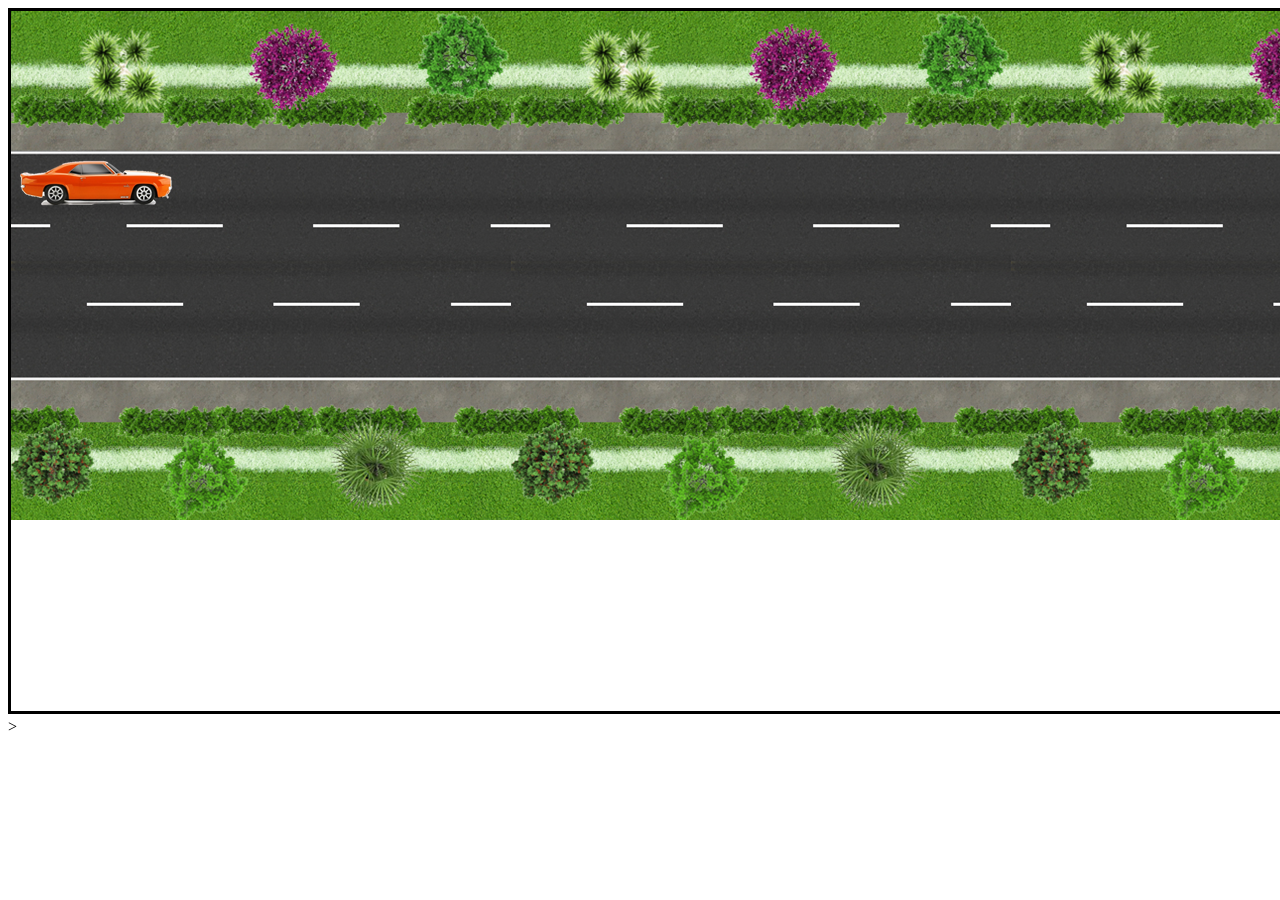
==== Project/index.html @ 522837a4 "создание простейшей разметки, канваса, добавление кода скрипта, первой дороги и первого автомобиля, " ====
<!DOCTYPE html>
<html>
<head>
	<title>Игровое поле</title>
</head>
<body>

<!-- канвас, где будет отображаться игра-->
<canvas id="canvas" width=1450 height=700 style="border: solid;"></canvas>

<script type="text/javascript">

//сам канвас (логический)
var field=document.getElementById('canvas');
//позволяет рисовать по канвасу
var context = field.getContext('2d');


 var image = new Image();
 var image2 = new Image();
 var image3 = new Image();
 image.src = 'images/maps/map1.png';
image2.src = 'images/maps/map1.png';
image3.src = 'images/maps/map1.png';
 
image.onload = function () {
    context.drawImage(image,0, 0);
	context.drawImage(image,500, 0);
	context.drawImage(image,1000, 0);
 };
 
 var image_car = new Image();
image_car.src = 'images/cars/1/car.png';

image_car.onload = function () {
    context.drawImage(image_car,0, 130);
 };



</script>
</body>
</html>>
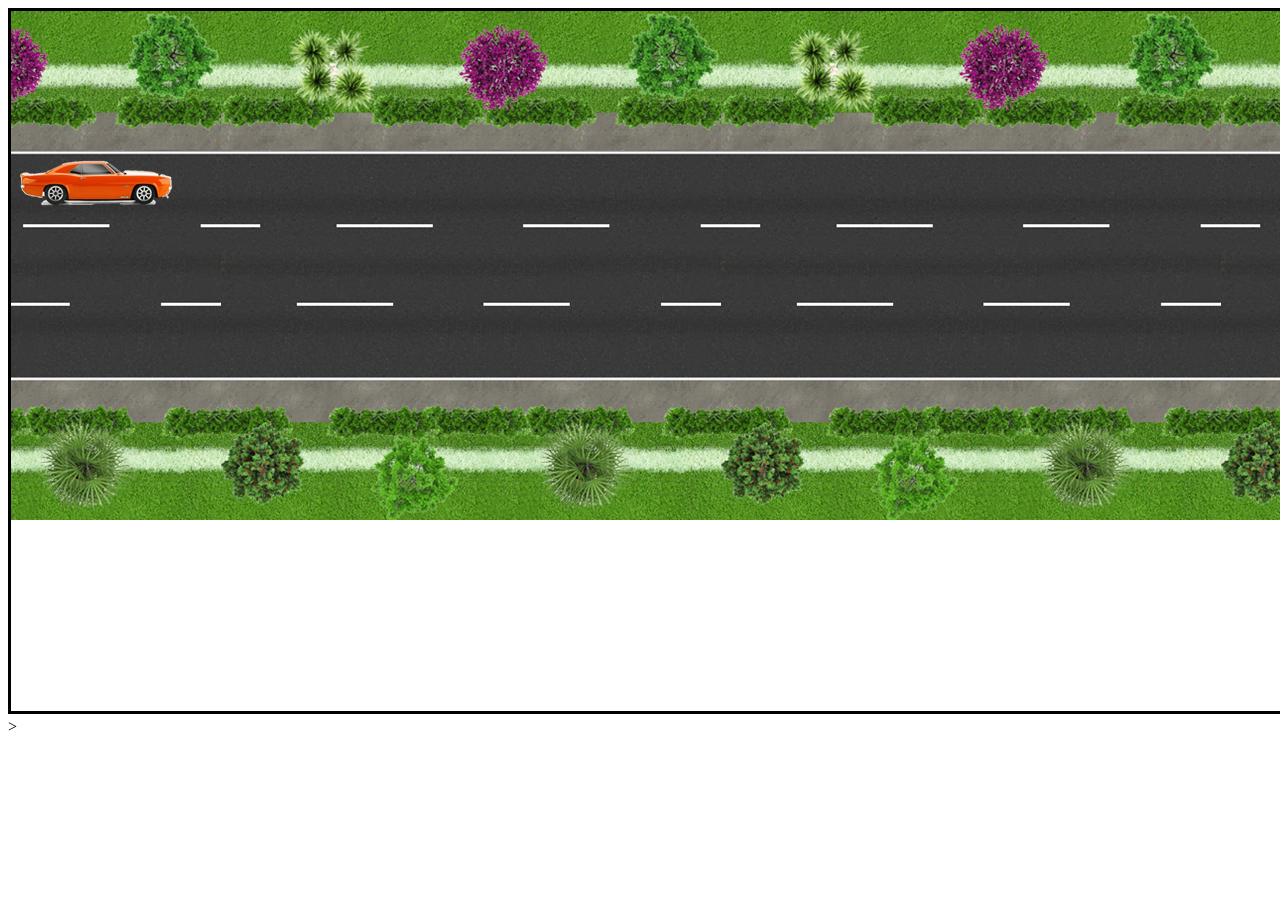
==== commit 98c42f4c: "добавлена динамика в игру(добавлен gameloop), сделана и протестирована бесконечность карты" ====
--- a/Project/index.html
+++ b/Project/index.html
@@ -36,6 +36,23 @@
     context.drawImage(image_car,0, 130);
  };
 
+var x=30;
+
+var Game_loop=setInterval(function (){draw_drive(); x+=10;}, 50);
+
+function draw_drive(){
+ context.clearRect(0, 0, field.width, field.height);
+	context.drawImage(image,0-x, 0);
+	context.drawImage(image,500-x, 0);
+	context.drawImage(image,1000-x, 0);
+	 context.drawImage(image,1500-x, 0);
+	 context.drawImage(image_car,0, 130);
+	if(x==500)
+		x=0;
+	// context.fillText(x, 20, 50);
+
+};
+
 
 
 </script>
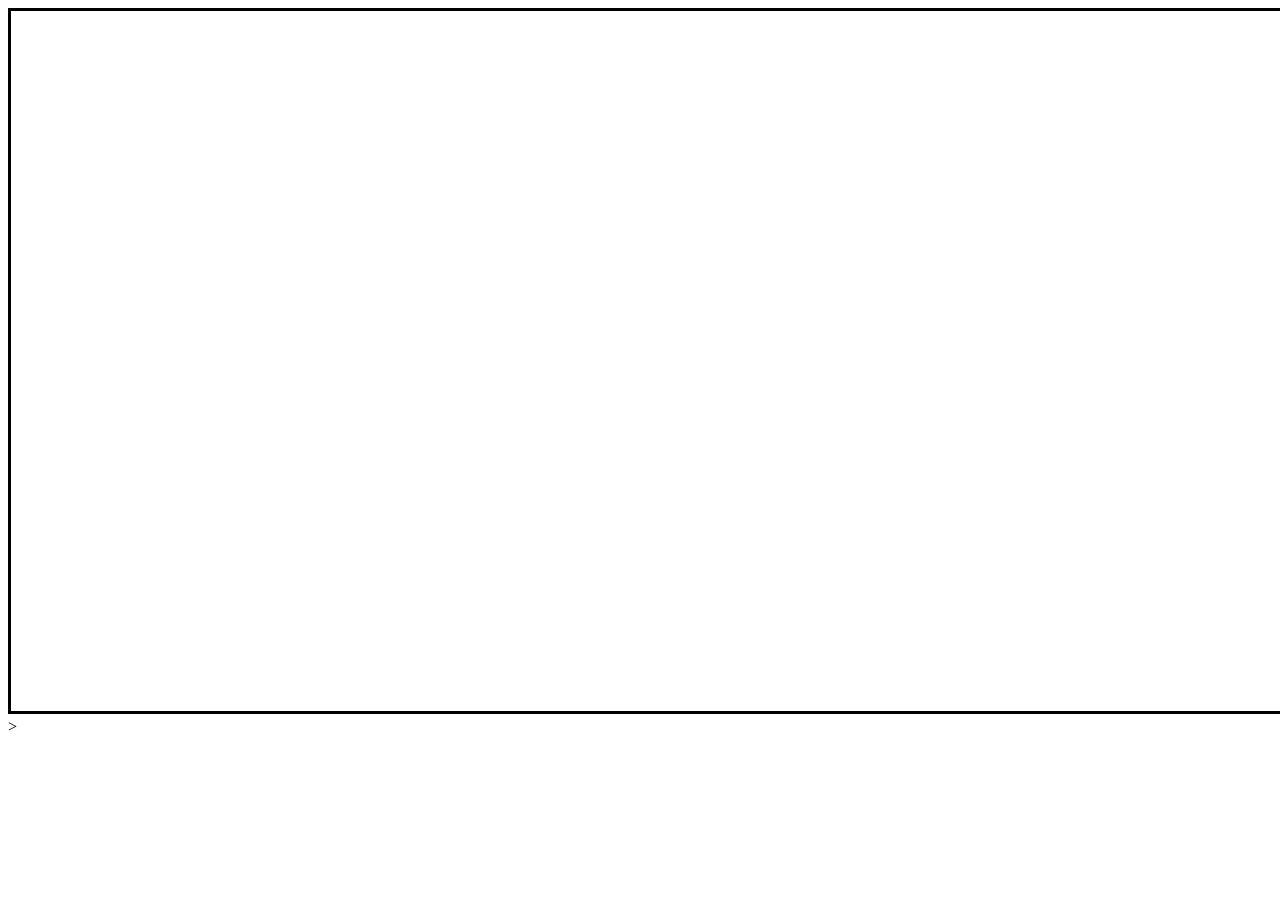
==== commit c20f53e4: "добавлена обработка клавиш клавиатуры (газ, тормоз, влево, вправо), закрещены места, где нет дороги," ====
--- a/Project/index.html
+++ b/Project/index.html
@@ -36,23 +36,55 @@
     context.drawImage(image_car,0, 130);
  };
 
-var x=30;
+var x=0;
+var y=130;
+var speed=0;
+var maxspeed=40;
 
-var Game_loop=setInterval(function (){draw_drive(); x+=10;}, 50);
+var Game_loop=setInterval(function (){draw_drive(); x+=speed;}, 50);
 
 function draw_drive(){
+	if(speed!=0)
+		speed-=1;
  context.clearRect(0, 0, field.width, field.height);
 	context.drawImage(image,0-x, 0);
 	context.drawImage(image,500-x, 0);
 	context.drawImage(image,1000-x, 0);
 	 context.drawImage(image,1500-x, 0);
-	 context.drawImage(image_car,0, 130);
-	if(x==500)
+	 context.drawImage(image_car,0, y);
+	if(x>=500)
 		x=0;
 	// context.fillText(x, 20, 50);
 
 };
 
+function moveCar(e){
+
+ switch(e.keyCode){
+        case 87:   // если нажата клавиша w
+				if(maxspeed>speed)
+                speed+=3;
+            break;
+			 case 65:   // если нажата клавиша a
+				if(y!=100 && speed!=0)
+                y+=-1;
+				context.fillText(x, 20, 50);
+            break;
+			 case 68:   // если нажата клавиша a
+				if(y!=300 && speed=!0)
+                y+=1;
+				context.fillText(x, 20, 50);
+            break;
+
+    }
+	
+	
+}
+
+
+
+
+window.onkeydown=moveCar;
 
 
 </script>
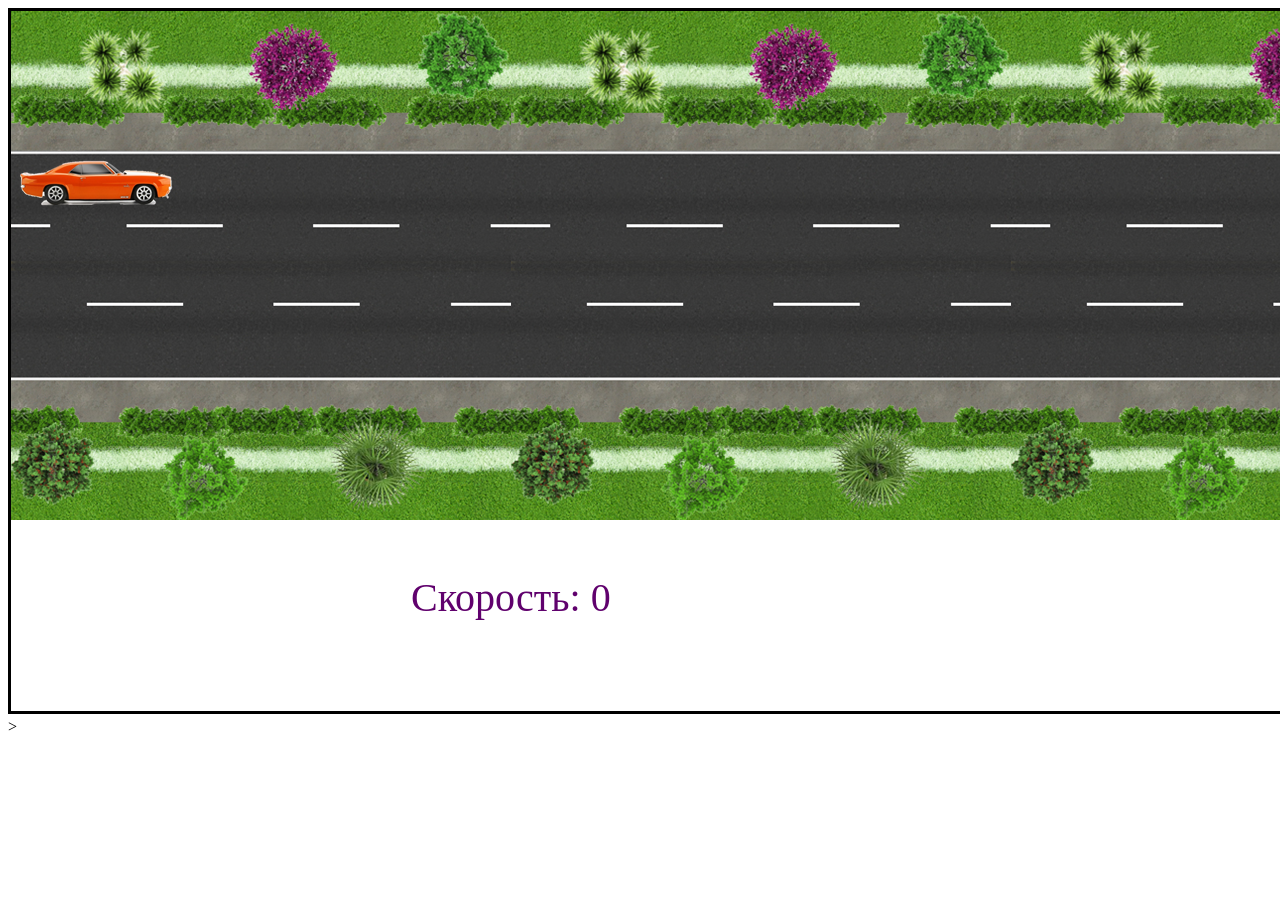
==== commit 04f76bfe: "исправлен баг с поворотом направо, добавлен счётчик скорости, добавлено падение скорости на 1 при за" ====
--- a/Project/index.html
+++ b/Project/index.html
@@ -1,4 +1,6 @@
+﻿<?xml version="1.0" encoding="UTF-8"?>
 <!DOCTYPE html>
+
 <html>
 <head>
 	<title>Игровое поле</title>
@@ -41,6 +43,10 @@
 var speed=0;
 var maxspeed=40;
 
+context.font='40px Verdana';
+context.fillStyle='#60016d';
+ 
+
 var Game_loop=setInterval(function (){draw_drive(); x+=speed;}, 50);
 
 function draw_drive(){
@@ -54,7 +60,7 @@
 	 context.drawImage(image_car,0, y);
 	if(x>=500)
 		x=0;
-	// context.fillText(x, 20, 50);
+	context.fillText("Скорость: "+ speed, 400, 600); 
 
 };
 
@@ -66,26 +72,22 @@
                 speed+=3;
             break;
 			 case 65:   // если нажата клавиша a
-				if(y!=100 && speed!=0)
+				if(y!=100 && speed!=0 && maxspeed>speed){
                 y+=-1;
-				context.fillText(x, 20, 50);
+speed+=2;
+}
             break;
-			 case 68:   // если нажата клавиша a
-				if(y!=300 && speed=!0)
+			 case 68:   // если нажата клавиша d
+
+				if(y!=300 && speed!=0 && maxspeed>speed){
                 y+=1;
-				context.fillText(x, 20, 50);
+speed+=2;
+}
             break;
 
     }
-	
-	
 }
-
-
-
-
 window.onkeydown=moveCar;
-
 
 </script>
 </body>
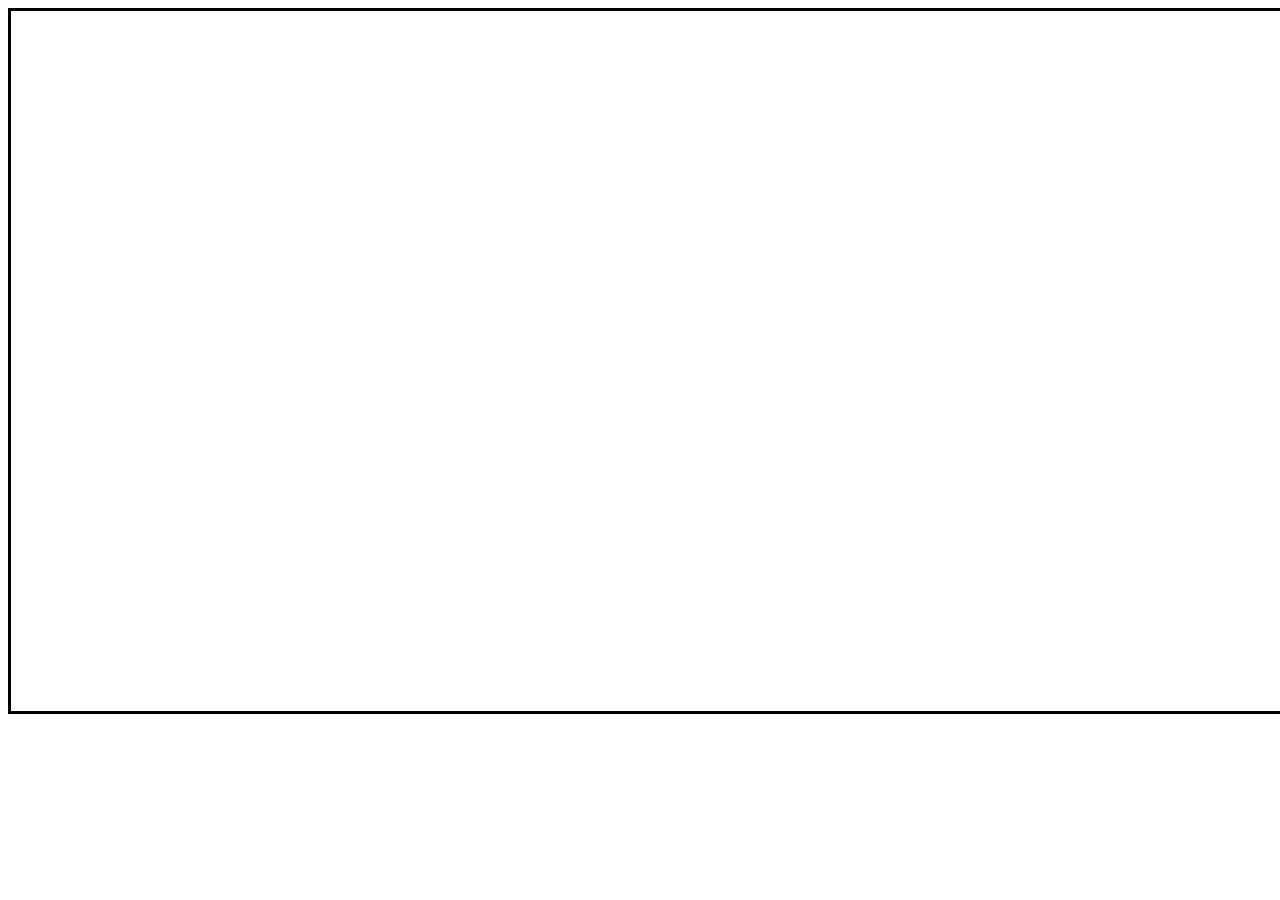
==== commit a87b0ea7: "добавлен оппонент, добавлен метраж для гонщика и алгоритм его вычисления, добавлен новый автомобиль," ====
--- a/Project/index.html
+++ b/Project/index.html
@@ -1,6 +1,5 @@
 ﻿<?xml version="1.0" encoding="UTF-8"?>
 <!DOCTYPE html>
-
 <html>
 <head>
 	<title>Игровое поле</title>
@@ -10,85 +9,8 @@
 <!-- канвас, где будет отображаться игра-->
 <canvas id="canvas" width=1450 height=700 style="border: solid;"></canvas>
 
-<script type="text/javascript">
-
-//сам канвас (логический)
-var field=document.getElementById('canvas');
-//позволяет рисовать по канвасу
-var context = field.getContext('2d');
+<script language="javascript" src="map.js"  charset="UTF-8">
 
 
- var image = new Image();
- var image2 = new Image();
- var image3 = new Image();
- image.src = 'images/maps/map1.png';
-image2.src = 'images/maps/map1.png';
-image3.src = 'images/maps/map1.png';
- 
-image.onload = function () {
-    context.drawImage(image,0, 0);
-	context.drawImage(image,500, 0);
-	context.drawImage(image,1000, 0);
- };
- 
- var image_car = new Image();
-image_car.src = 'images/cars/1/car.png';
-
-image_car.onload = function () {
-    context.drawImage(image_car,0, 130);
- };
-
-var x=0;
-var y=130;
-var speed=0;
-var maxspeed=40;
-
-context.font='40px Verdana';
-context.fillStyle='#60016d';
- 
-
-var Game_loop=setInterval(function (){draw_drive(); x+=speed;}, 50);
-
-function draw_drive(){
-	if(speed!=0)
-		speed-=1;
- context.clearRect(0, 0, field.width, field.height);
-	context.drawImage(image,0-x, 0);
-	context.drawImage(image,500-x, 0);
-	context.drawImage(image,1000-x, 0);
-	 context.drawImage(image,1500-x, 0);
-	 context.drawImage(image_car,0, y);
-	if(x>=500)
-		x=0;
-	context.fillText("Скорость: "+ speed, 400, 600); 
-
-};
-
-function moveCar(e){
-
- switch(e.keyCode){
-        case 87:   // если нажата клавиша w
-				if(maxspeed>speed)
-                speed+=3;
-            break;
-			 case 65:   // если нажата клавиша a
-				if(y!=100 && speed!=0 && maxspeed>speed){
-                y+=-1;
-speed+=2;
-}
-            break;
-			 case 68:   // если нажата клавиша d
-
-				if(y!=300 && speed!=0 && maxspeed>speed){
-                y+=1;
-speed+=2;
-}
-            break;
-
-    }
-}
-window.onkeydown=moveCar;
-
-</script>
 </body>
 </html>>
